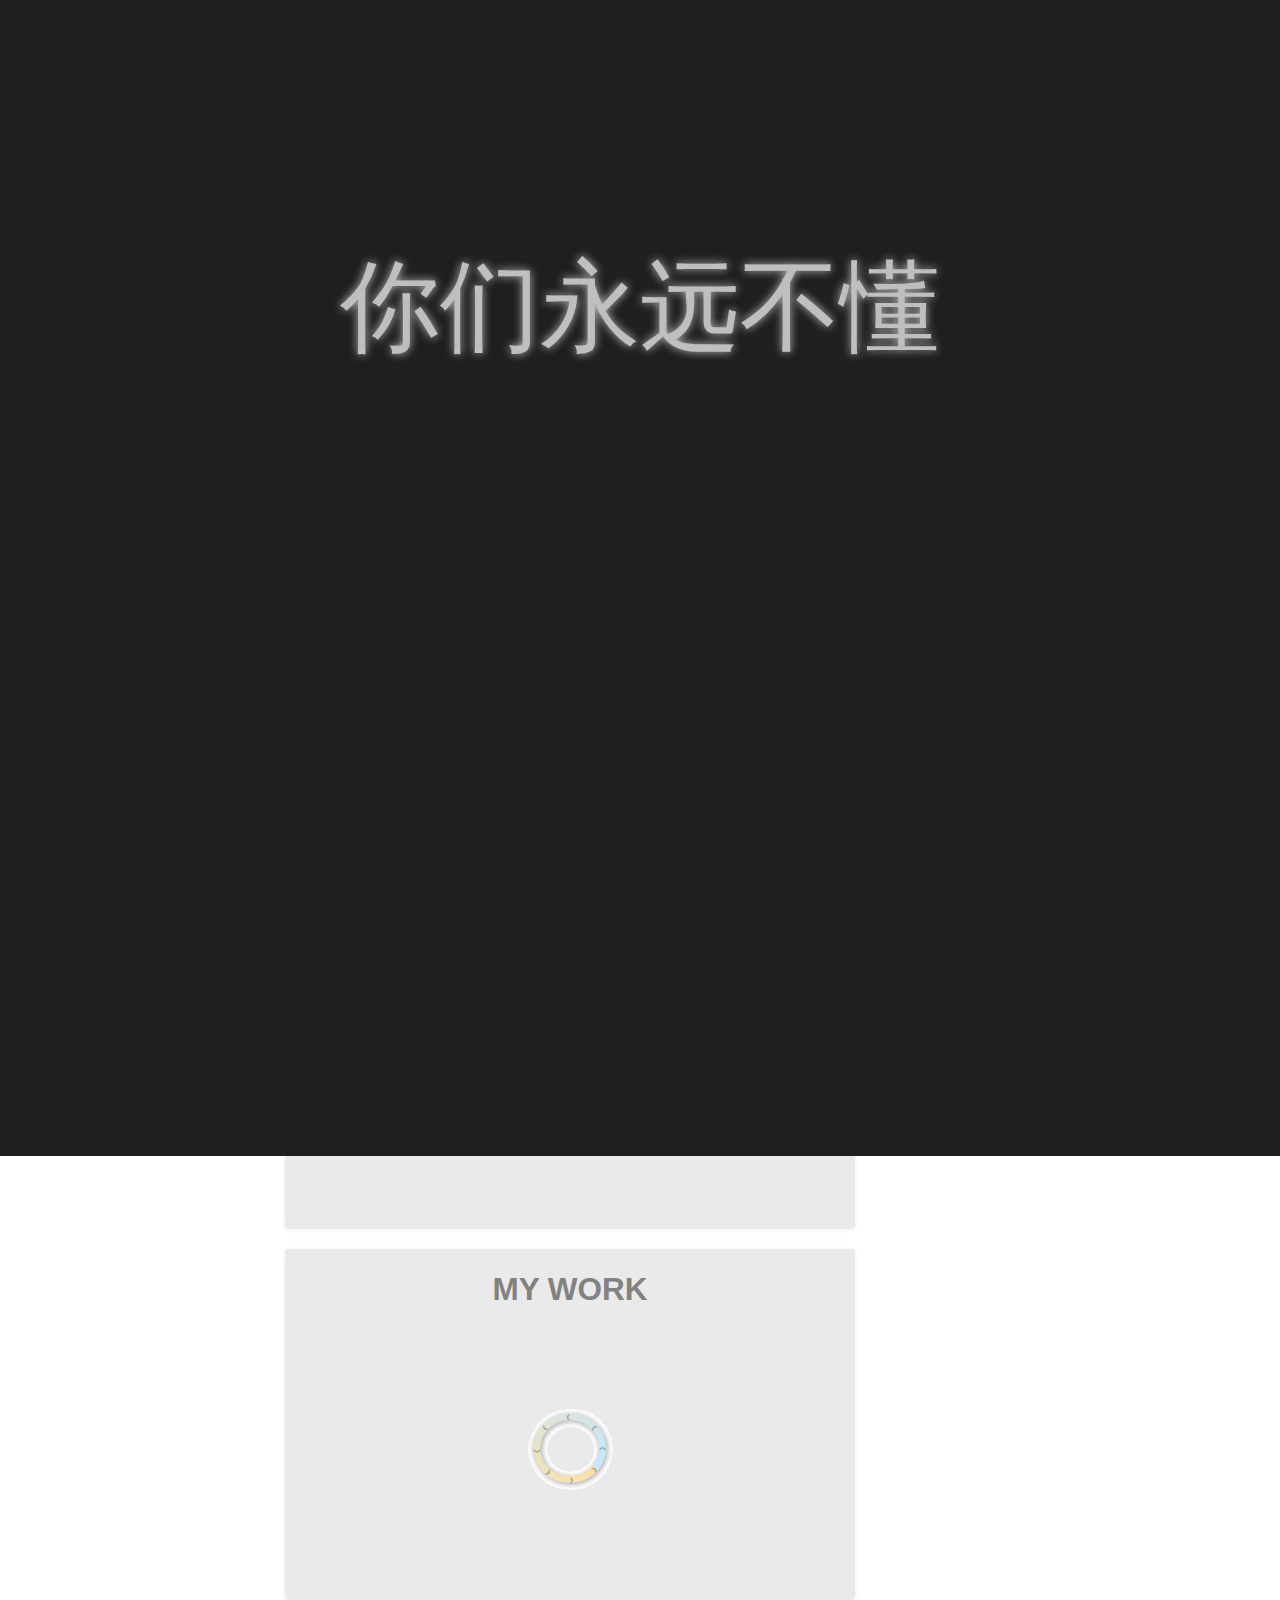
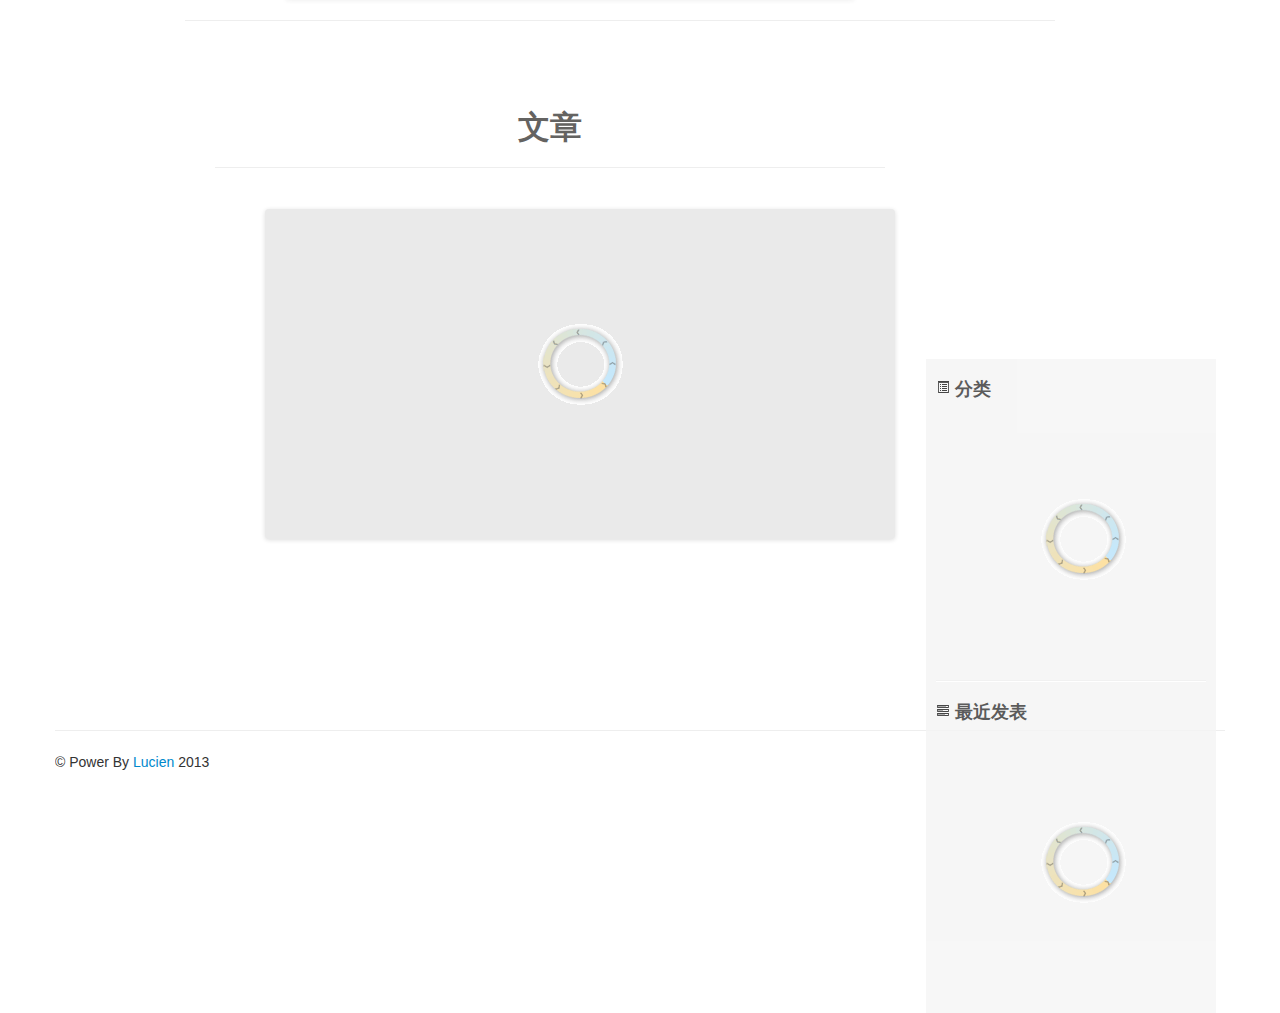
==== index.html @ 9dec9bd4 "1" ====
<!DOCTYPE html>
<html>
	<head>
		<title></title>
		<meta charset="utf-8">
		<meta name="viewport" content="width=device-width, initial-scale=1.0">
		<link rel="stylesheet" href="css/bootstrap.css">
		<link rel="stylesheet" href="css/bootstrap-responsive.css">
		<link rel="stylesheet/less" type="text/css" href="css/styles.less">
		<script src="js/less-1.3.3.min.js" type="text/javascript"></script>
	    <!--[if lt IE 9]>
	      <script src="js/html5.js"></script>
	    <![endif]-->
	</head>
	<body>
		<div id="slide">
			<div class="top span7 offset3">
				<h5>
					Welcome to
				</h5>
				<h2>
					七号公园
				</h2>
			</div>
			<div class="middle span7 offset3">
				<div class="mid_left span1 offset1">关于我</div>
				<div class="mid_mid span2">Enter</div>
				<div class="mid_right span1">文章</div>
				<div class="mid_bottom_1 span1 offset1">一些随笔</div>
				<div class="mid_bottom_2 span1">一些前端</div>
				<div class="mid_bottom_3 span1">一些文艺</div>
				<div class="mid_bottom_4 span1">一些代码</div>
			</div>
			<div class="bottom span7 offset3">
				<h3>
					七号公园芬芳，谁都不懂忧伤。
				</h3>
			</div>
			<div class="right">
				<div class="circle">
					<div class="trg_left"></div>
					<div class="trg_right"></div>
				</div>
			</div>
			<div id="cartoon">
				<div>
					<span>你们永远不懂</span>
				</div>
				<div>
					<span>一个青年</span>
				</div>
				<div>
					<span>应该做些什么</span>
				</div>
			</div>
		</div>
		<div id="nav">
			<div class="navleft">
				<ul>
					<li><a href="/">七号公园</a></li>
				</ul>
			</div>
			<div class="navmiddle">
				<ul>
					<li><a href="/">我的博客</a></li>
					<li><a href="http://lucienthink.sinaapp.com" target="_blank">旧版wordpress</a></li>
					<li><a href="http://lucienrss.sinaapp.com" target="_blank">RSS for Kindle</a></li>
					<li><a href="http://wsxb.sinaapp.com" target="_blank">西电情报处</a></li>
				</ul>
			</div>
			<div class="navright">
				<ul>
					<li>
						<span>轮回球  </span><i class="icon-hand-down icon-white"></i>
					</li>
				</ul>
			</div>
		</div>
		<div id="dot">
			<div class="dot_main">
				<div class="dot_circle"></div>
			</div>
			<div class="dot_fade">
				<div class="dot_arc"></div>
				<div class="dot_home">
					<div class="circle_home">
						<i class="icon-home icon-white"></i>
					</div>
				</div>
				<div class="dot_me">
					<div class="circle_me">
						<i class="icon-info-sign icon-white"></i>
					</div>
				</div>
				<div class="dot_article">
					<div class="circle_article">
						<span>文</span>
					</div>
				</div>
			</div>
		</div>
		<div class="container">      
	      <div class="row">            
	        <div class="span11 offset1">
	        	<div class="com">
	        		<div id="about" class="span4 cont">
		            	<ul class="thumbnails">
						  <li class="span4">
						    <div class="thumbnail content">
						      	<div id="myCarousel" class="carousel slide">
				                  <div class="carousel-inner">
				                    <div class="active item">
				                      <a href="img/1.jpg" title=""><img src="img/1.jpg" alt=""></a>
				                    </div>
				                    <div class="item">
				                      <a href="img/2.jpg" title=""><img src="img/2.jpg" alt=""></a>     
				                    </div>
				                    <div class="item">
				                      <a href="img/3.jpg" title=""><img src="img/3.jpg" alt=""></a>       
				                    </div>
				                    <div class="item">
				                      <a href="img/4.jpg" title=""><img src="img/4.jpg" alt=""></a>       
				                    </div>                
				                  </div>
				                </div>
						      <div class="caption">
						      	<h3>ABOUT ME</h3>
						      	<div id="info_about">
						      		<div class="loading"></div>
				                </div> 
						      </div>
						    </div>
						  </li>
						</ul>          
		            </div>
		            <div id="contact" class="span4 cont">
		            	<ul class="thumbnails">
						  <li class="span4">
						    <div class="thumbnail content">
						      	<div id="myCarousel" class="carousel slide">
				                  <!-- Carousel items -->
				                  <div class="carousel-inner">
				                    <div class="active item">
				                      <a href="img/5.jpg" title=""><img src="img/5.jpg" alt=""></a>
				                    </div>
				                    <div class="item">
				                      <a href="img/6.jpg" title=""><img src="img/6.jpg" alt=""></a>     
				                    </div>
				                    <div class="item">
				                      <a href="img/7.jpg" title=""><img src="img/7.jpg" alt=""></a>       
				                    </div>
				                    <div class="item">
				                      <a href="img/8.jpg" title=""><img src="img/8.jpg" alt=""></a>       
				                    </div>
				                  </div>
				                </div>
						      <div class="caption">
						      	<h3>CONTACT ME</h3>
						      	<div id="info_contact">
						      		<div class="loading"></div>
				                </div> 
						      </div>
						    </div>
						  </li>
						  ...
						</ul>          
		            </div>           
	           	<!--/span--> 
	        	</div>    	            
	            
	            <div id="ambition" class="span6 offset1 cont">
	              <div class="content"> 
	                <h2>MY AMBITION</h2>
	                <div id="info_ambition">
	                  <div class="loading"></div>
	                </div>
	              </div>
	            </div><!--/span-->
	            <div id="work" class="span6 offset1 cont">
	              <div class="content">
	                <h2>MY WORK</h2>
	                <div id="info_work">
	                  <div class="loading"></div>
	                </div>
	              </div>
	            </div><!--/span-->
	            <div class="span9">
		            <hr>
		        </div>	
	            <div id="article" class="span11">       	
	            	<div class="span7">
	            		<h2>文章</h2>
	            		<hr>
	            	</div>
	            	<div class="span11">               
			          <div id="article_list" class="span7 cont">
			          	<div class="loading"></div>
			          </div>          
			            <!--/span-->
			          <div class="page span7">           
			          </div>
			          <aside class="span3" data-spy="affix" data-offset-top="1400">	        	
		        		<div>
				          <h4><i class="icon-list-alt"></i> 分类</h4>            
				          <ul id="category">
				          	<div class="loading"></div>
				          </ul>
				        </div>
				        <div><hr></div>
				        <div>           
				          <h4><i class="icon-tasks"></i> 最近发表</h4>        
				          <ul id="recent">
				          	<div class="loading"></div>
				          </ul>
				        </div>      
				      </aside>
			        </div><!--/span-->
	            </div>
	          	
	        </div><!--/span-->
	      </div><!--/row-->
	      <hr>
	      <footer>
	        <p>&copy; Power By <a href="http//xlucien.net">Lucien</a> 2013</p>
	      </footer>

	    </div>
	</body>
	<script type="text/javascript" src="js/md5.js"></script>
    <script type="text/javascript" src="js/jquery.js"></script>
    <script type="text/javascript" src="js/bootstrap.js"></script>
    <script type="text/javascript" src="js/fun.js"></script>
    <script type="text/javascript" src="js/slide.js"></script>
    <script type="text/javascript" src="js/main.js"></script>
</html>
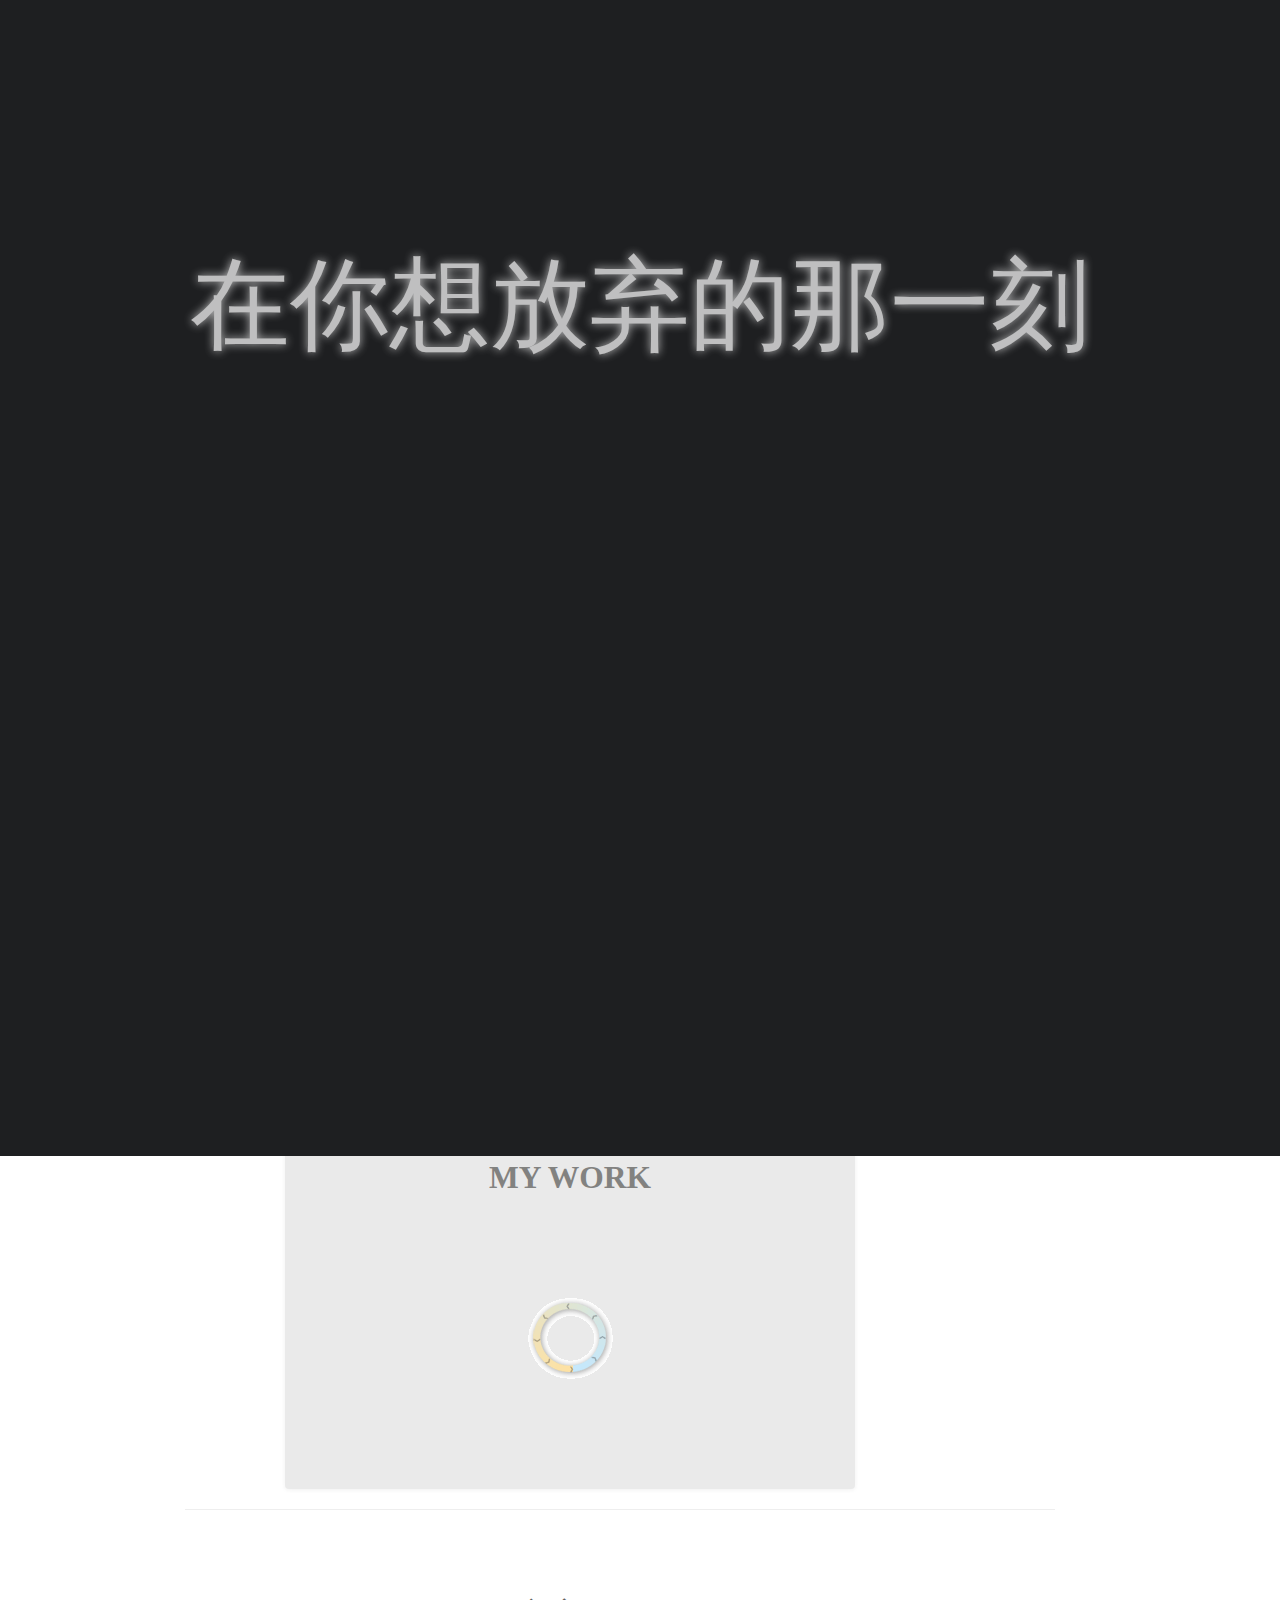
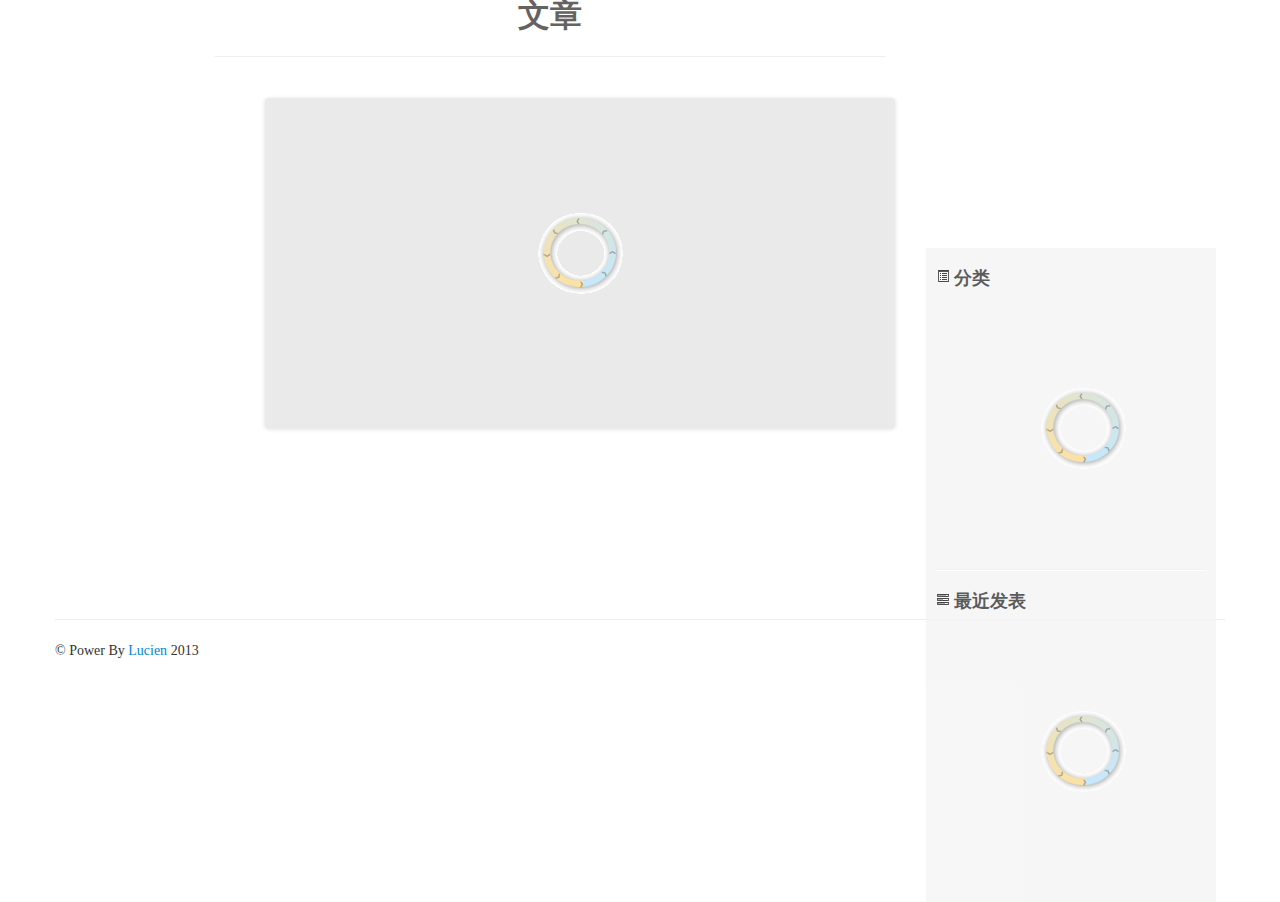
==== commit f765b925: "新版" ====
--- a/index.html
+++ b/index.html
@@ -15,12 +15,8 @@
 	<body>
 		<div id="slide">
 			<div class="top span7 offset3">
-				<h5>
-					Welcome to
-				</h5>
-				<h2>
-					七号公园
-				</h2>
+				<img class="welcome" src="img/welcome.png" alt="welcome">
+				<img class="title" src="img/title.png" alt="title">
 			</div>
 			<div class="middle span7 offset3">
 				<div class="mid_left span1 offset1">关于我</div>
@@ -32,9 +28,7 @@
 				<div class="mid_bottom_4 span1">一些代码</div>
 			</div>
 			<div class="bottom span7 offset3">
-				<h3>
-					七号公园芬芳，谁都不懂忧伤。
-				</h3>
+				
 			</div>
 			<div class="right">
 				<div class="circle">
@@ -44,13 +38,13 @@
 			</div>
 			<div id="cartoon">
 				<div>
-					<span>你们永远不懂</span>
+					<span>在你想放弃的那一刻</span>
 				</div>
 				<div>
-					<span>一个青年</span>
+					<span>回头想想</span>
 				</div>
 				<div>
-					<span>应该做些什么</span>
+					<span>为什么当初坚持走到了这里</span>
 				</div>
 			</div>
 		</div>
@@ -62,10 +56,9 @@
 			</div>
 			<div class="navmiddle">
 				<ul>
-					<li><a href="/">我的博客</a></li>
-					<li><a href="http://lucienthink.sinaapp.com" target="_blank">旧版wordpress</a></li>
-					<li><a href="http://lucienrss.sinaapp.com" target="_blank">RSS for Kindle</a></li>
-					<li><a href="http://wsxb.sinaapp.com" target="_blank">西电情报处</a></li>
+					<li><a href="http://lucienthink.sinaapp.com">我的博客</a></li>
+					<li><a href="http://xlucien.net/project.html">项目列表</a></li>
+					<li><a href="https://github.com/lucienthink" target="_blank">github</a></li>
 				</ul>
 			</div>
 			<div class="navright">
@@ -99,6 +92,7 @@
 				</div>
 			</div>
 		</div>
+		
 		<div class="container">      
 	      <div class="row">            
 	        <div class="span11 offset1">
@@ -110,17 +104,20 @@
 						      	<div id="myCarousel" class="carousel slide">
 				                  <div class="carousel-inner">
 				                    <div class="active item">
-				                      <a href="img/1.jpg" title=""><img src="img/1.jpg" alt=""></a>
-				                    </div>
-				                    <div class="item">
-				                      <a href="img/2.jpg" title=""><img src="img/2.jpg" alt=""></a>     
-				                    </div>
-				                    <div class="item">
-				                      <a href="img/3.jpg" title=""><img src="img/3.jpg" alt=""></a>       
-				                    </div>
-				                    <div class="item">
-				                      <a href="img/4.jpg" title=""><img src="img/4.jpg" alt=""></a>       
-				                    </div>                
+				                      <a href="img/1_real.jpg" title=""><img src="img/1.jpg" alt=""></a>
+				                    </div>
+				                    <div class="item">
+				                      <a href="img/2_real.png" title=""><img src="img/2.jpg" alt=""></a>     
+				                    </div>
+				                    <div class="item">
+				                      <a href="img/3_real.jpg" title=""><img src="img/3.jpg" alt=""></a>       
+				                    </div>
+				                    <div class="item">
+				                      <a href="img/4_real.jpg" title=""><img src="img/4.jpg" alt=""></a>       
+				                    </div>
+				                    <div class="item">
+				                      <a href="img/5_real.jpg" title=""><img src="img/5.jpg" alt=""></a>       
+				                    </div>            
 				                  </div>
 				                </div>
 						      <div class="caption">
@@ -140,18 +137,21 @@
 						      	<div id="myCarousel" class="carousel slide">
 				                  <!-- Carousel items -->
 				                  <div class="carousel-inner">
+				                    <div class="item">
+				                      <a href="img/6_real.jpg" title=""><img src="img/6.jpg" alt=""></a>     
+				                    </div>
+				                    <div class="item">
+				                      <a href="img/7_real.jpg" title=""><img src="img/7.jpg" alt=""></a>       
+				                    </div>
+				                    <div class="item">
+				                      <a href="img/8_real.jpg" title=""><img src="img/8.jpg" alt=""></a>       
+				                    </div>
 				                    <div class="active item">
-				                      <a href="img/5.jpg" title=""><img src="img/5.jpg" alt=""></a>
-				                    </div>
-				                    <div class="item">
-				                      <a href="img/6.jpg" title=""><img src="img/6.jpg" alt=""></a>     
-				                    </div>
-				                    <div class="item">
-				                      <a href="img/7.jpg" title=""><img src="img/7.jpg" alt=""></a>       
-				                    </div>
-				                    <div class="item">
-				                      <a href="img/8.jpg" title=""><img src="img/8.jpg" alt=""></a>       
-				                    </div>
+				                      <a href="img/9_real.jpg" title=""><img src="img/9.jpg" alt=""></a>
+				                    </div>
+				                    <div class="item">
+				                      <a href="img/10_real.jpg" title=""><img src="img/10.jpg" alt=""></a>       
+				                    </div> 
 				                  </div>
 				                </div>
 						      <div class="caption">
